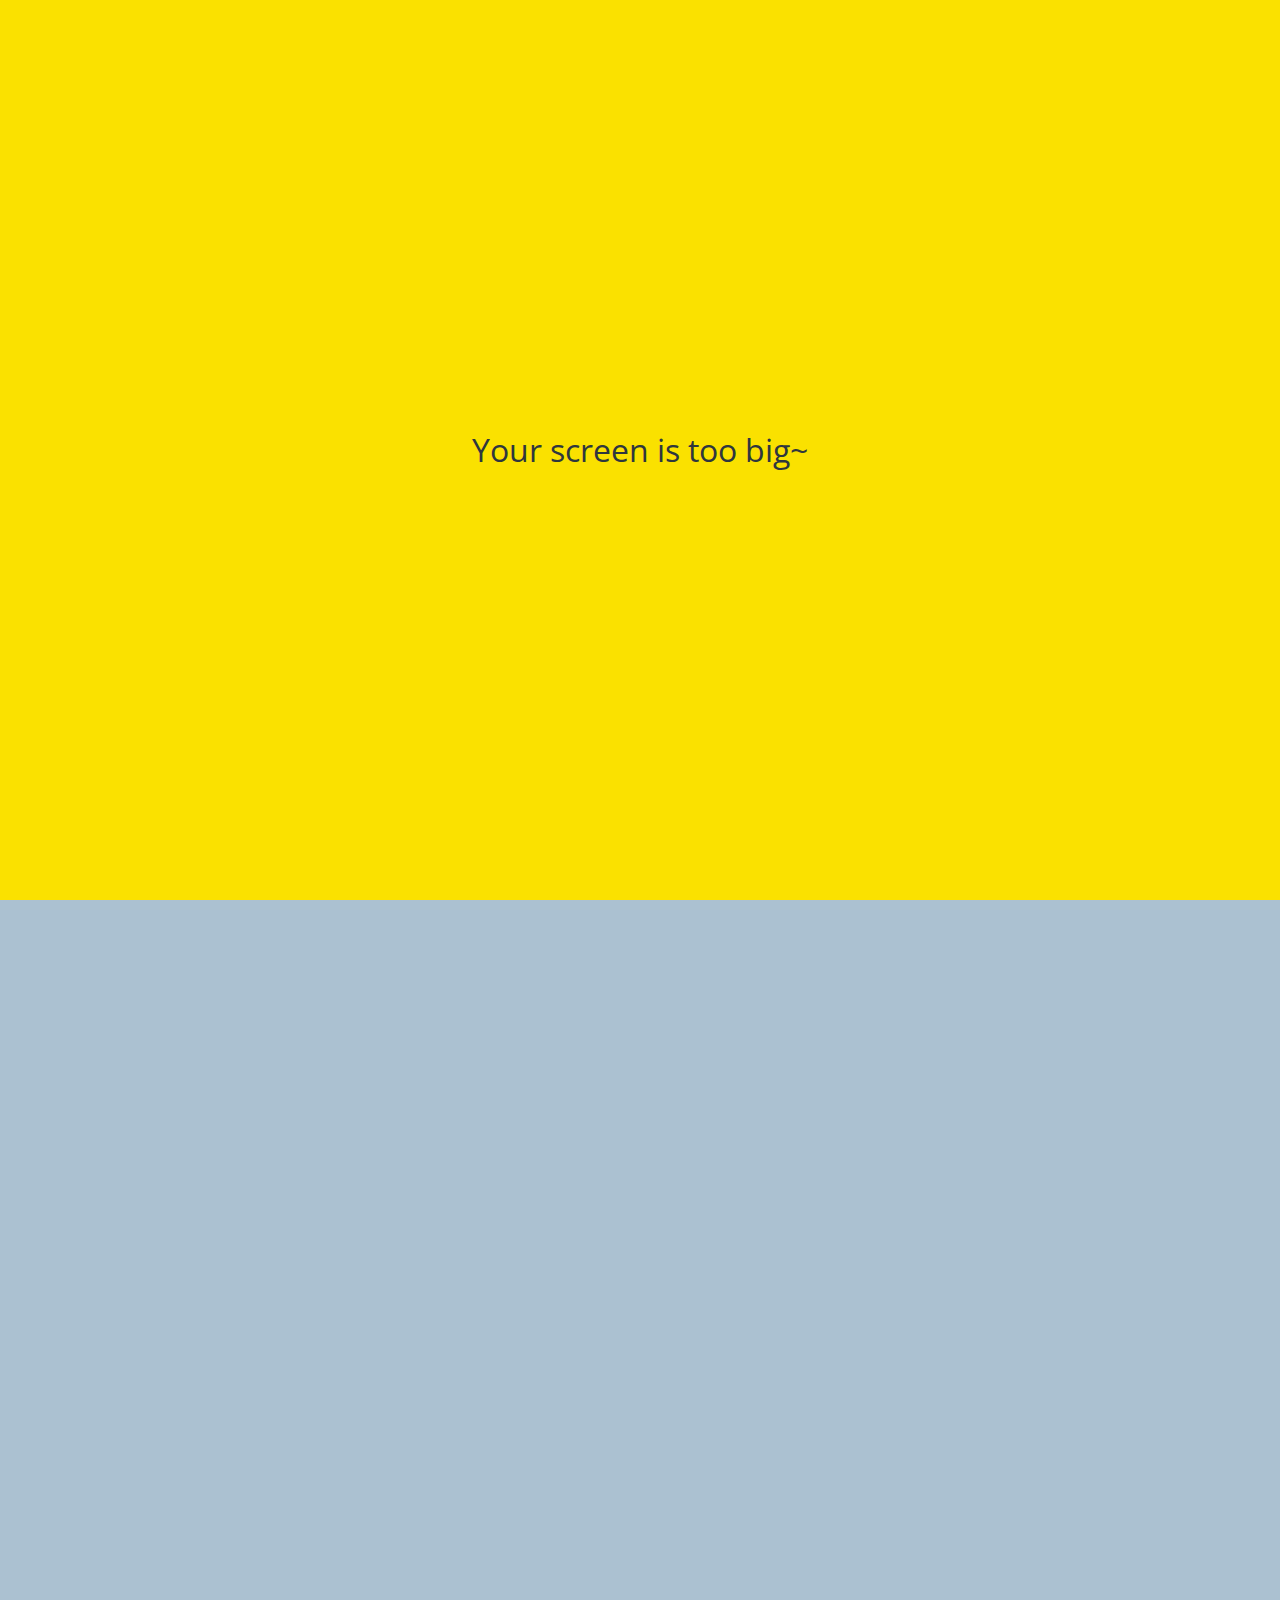
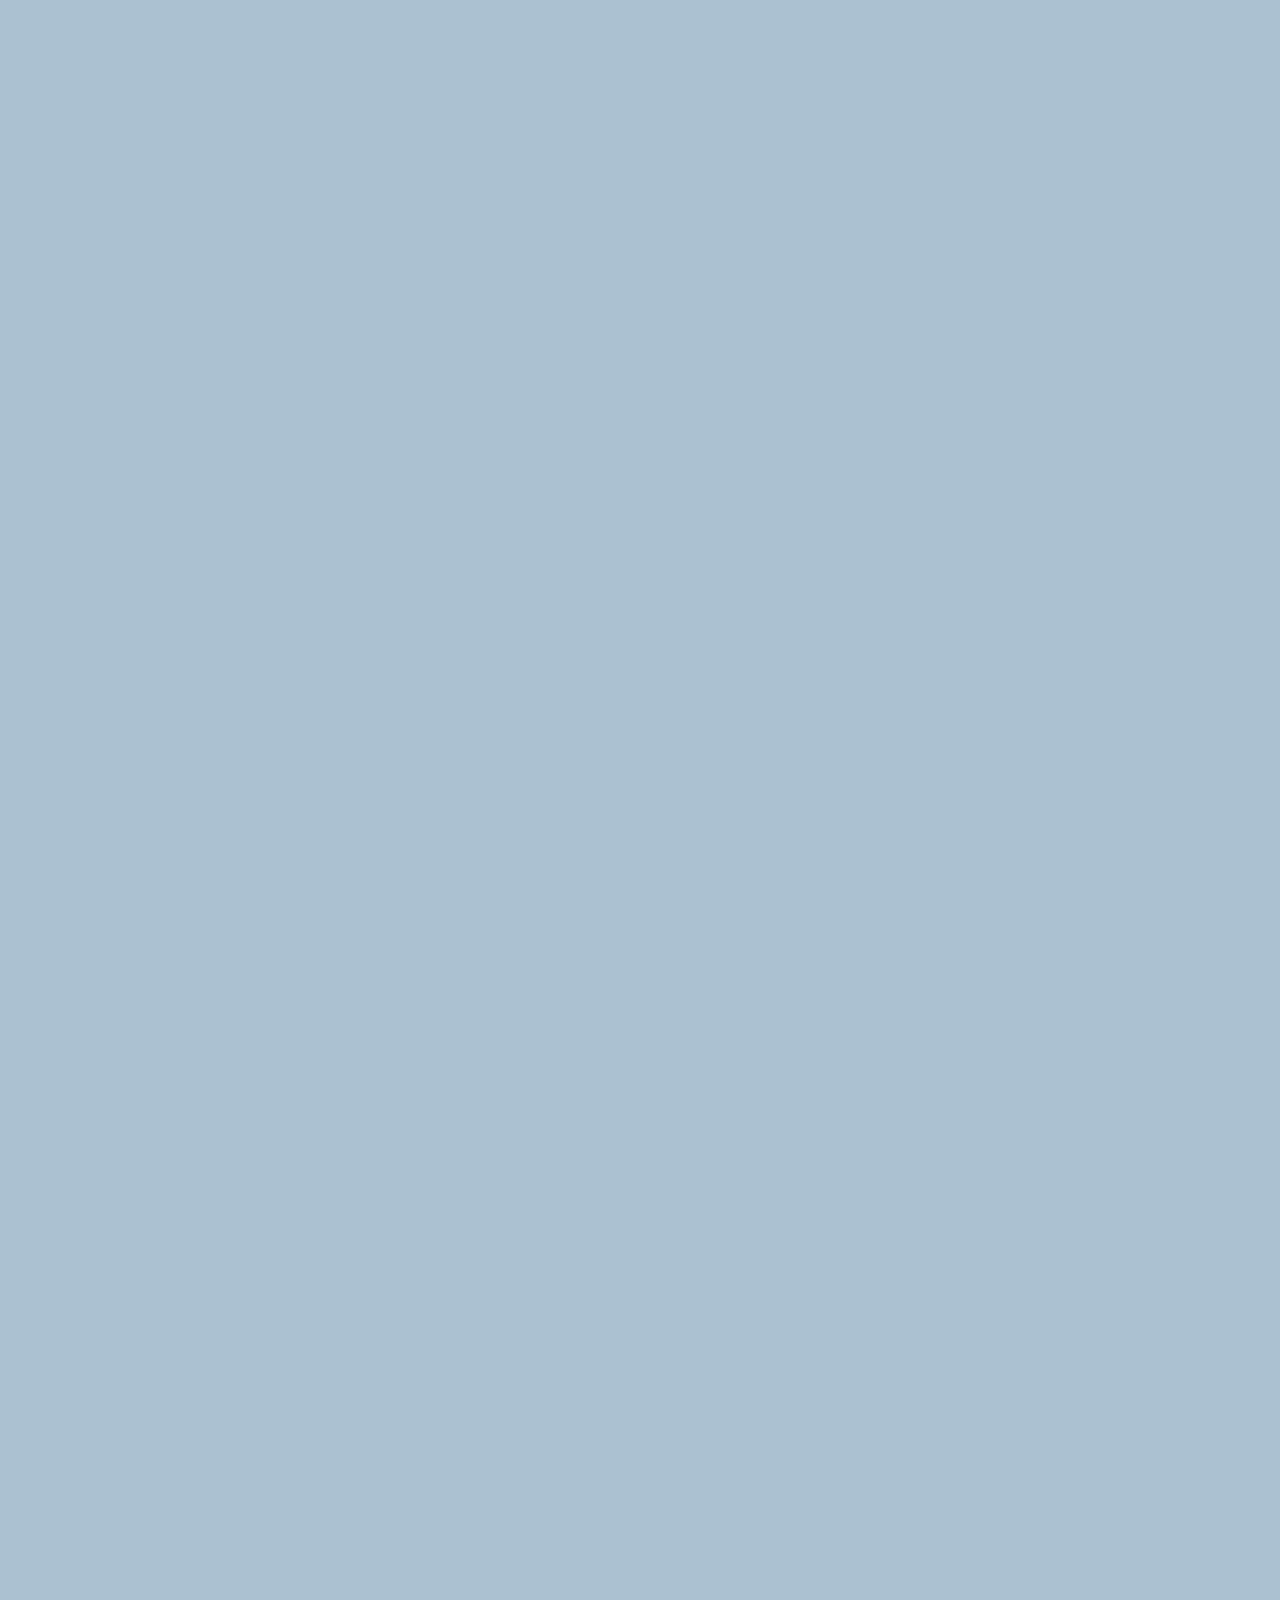
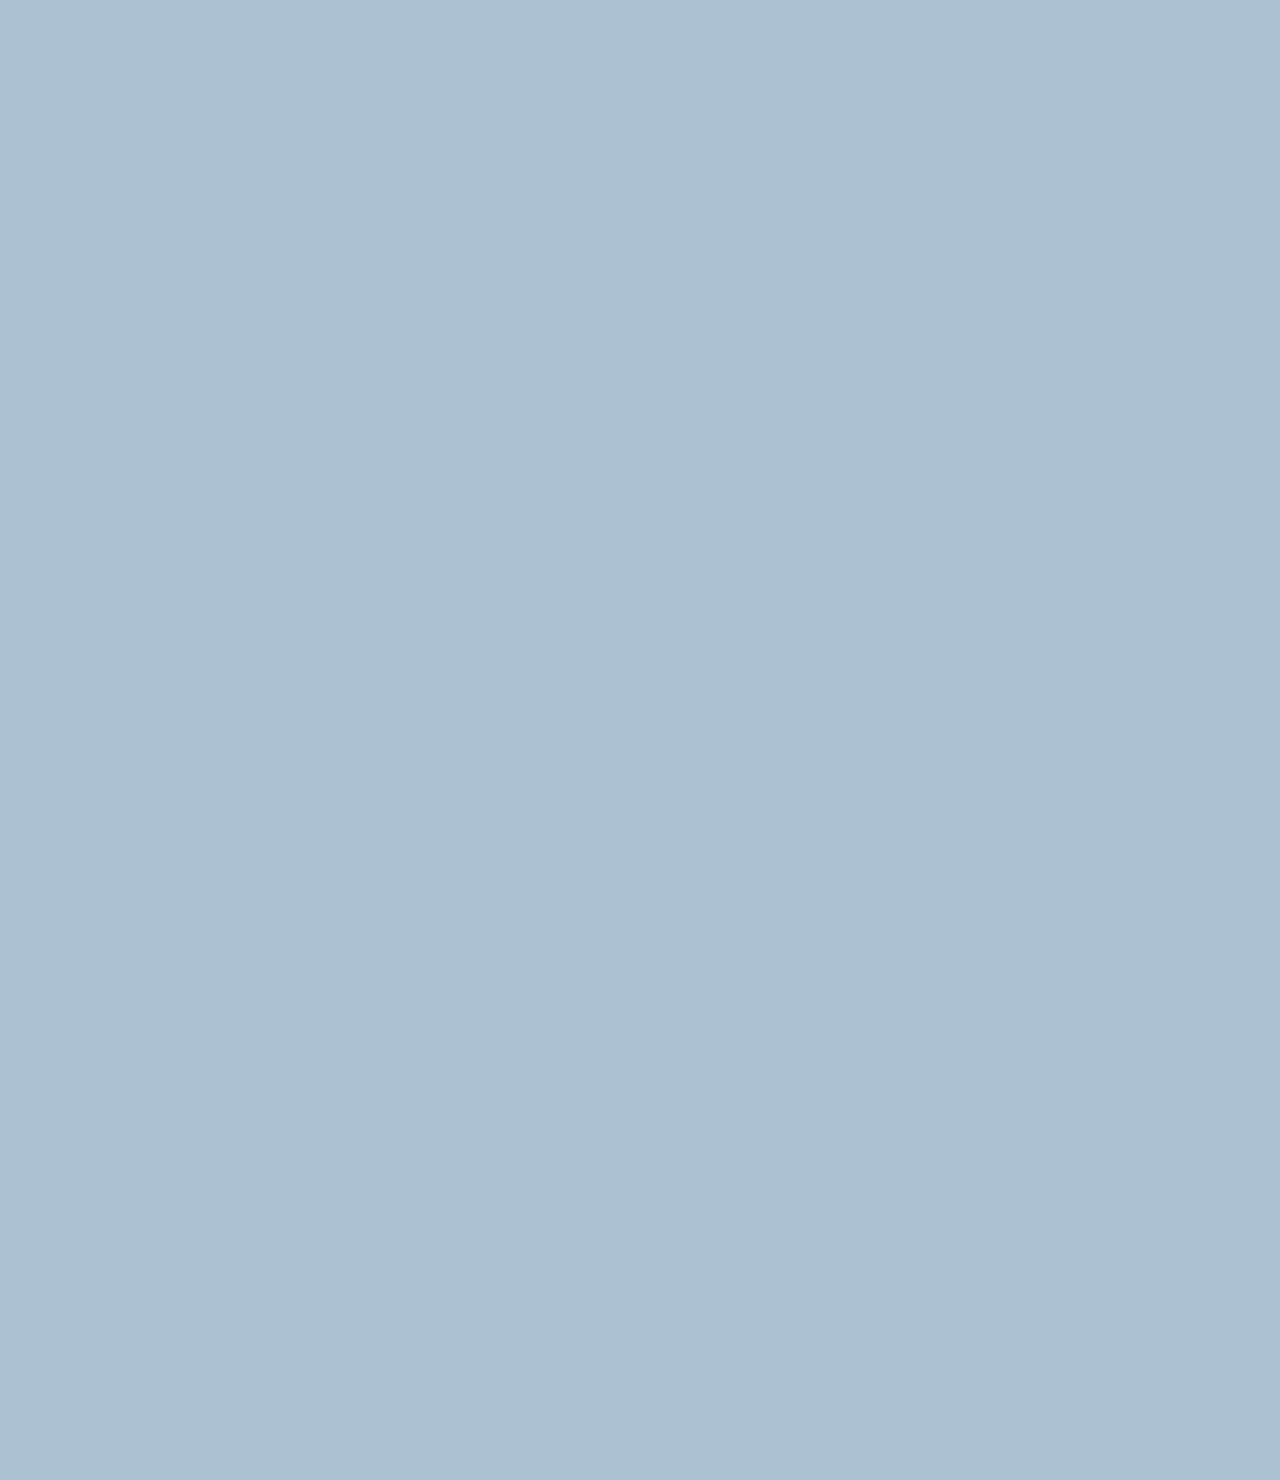
==== chat.html @ 1ae2d1e6 "Pratice" ====
<!DOCTYPE html>
<html lang="en">
<head>
    <link rel="stylesheet" href="css/styles.css" />
    <meta charset="UTF-8">
    <meta http-equiv="X-UA-Compatible" content="IE=edge">
    <meta name="viewport" content="width=device-width, initial-scale=1.0">
    <title>Chat - Kokoa Clone</title>
</head>
<body id="chat-screen">
    <div class="status-bar">
        <div class="status-bar__column">
            <span>No Service</span>
            <i class="fas fa-wifi"></i>
        <!--ICon-->
        </div>
        <div class="status-bar__column">
            <span>18:43</span>
        </div>
        <div class="status-bar__column">
            <span>11%
            </span>
            <i class="fas fa-battery-full fa-lg"></i>
            <i class="fas fa-bolt"></i>
        </div>
    </div>

    <header class="alt-header">
        <div class="alt-header__column">
            <a href="more.html">
            <i class="fas fa-angle-left fa-3x"></i>
        </a>
        </div>
        <div class="alt-header__column">
            <h1 class="alt-header__title">추홍규</h1>
        </div>
        <div class="alt-header__column">
            <span><i class="fas fa-search fa-lg"></i></span>
            <span><i class="fas fa-bars fa-lg"></i></span>
        </div>
    </header>

    <main class="main-screen main-chat">
     <div class="chat__timestamp">
         Tuesday, June 30,2020
     </div>
     <div class="message-row">
         <img src="file:///Users/hongkyuchu/Desktop/Mr_chu_HomePage/img/Photo.JPG">
         <div class="message-row__content">
             <span class="message__author">추홍규</span>
             <div class="message__info">
             <span class="message__bubble">Hi!</span>
             <span class="message__time">21:27</span>
            </div>
         </div>
     </div>

     <div class="message-row message-row--own">
        <div class="message-row__content">
            <div class="message__info">
            <span class="message__bubble">Hi, nice to meey you!</span>
            <span class="message__time">21:27</span>
           </div>
        </div>
    </div>
 
    </main>
    <form class="reply">
        <div class="reply__column">
            <i class="far fa-plus-square fa-lg"></i>
        </div>
        <div class="reply__column">
            <input type="text" placeholder="Write a message...">
            <i class="far fa-smile fa-lg"></i>
            <button>
                <i class="fas fa-arrow-up"></i>
            </button>
        </div>
    </form>
    <div id="no-mobile">
        <span>Your screen is too big~</span>
    </div>

    <script src="https://kit.fontawesome.com/6478f529f2.js"
crossorigin="anonymous"></script>
</body>
</html>
---- css/styles.css ----
@import url("https://fonts.googleapis.com/css2?family=Open+Sans:wght@300;600&display=swap");
@import "reset.css";
@import "variables.css";
/*components*/
@import "components/status-bar.css";
@import "components/nav-bar.css";
@import "components/screen-header.css";
@import "components/user-component.css";
@import "components/badge.css";
@import "components/icon-row.css";
@import "components/alt-screen-header.css";
@import "components/no-mobile.css";
/*Screens */
@import "screens/login.css";
@import "screens/friends.css";
@import "screens/find.css";
@import "screens/more.css";
@import "screens/settings.css";
@import "screens/chat.css";

body {
  color: #2e363e;
  font-family: "Open Sans", sans-serif;
  height: 1000vh;
}
.main-screen {
  padding: 0px var(--horizontal-space);
}

.welcome-header {
  margin-top: 90px 0px;
  text-align: center;
  display: flex;
  flex-direction: column;
  align-items: center;
  font-weight: 600;
}
.welcome-header__title {
  margin-bottom: 40px;
  font-size: 25px;
}
.welcome-header__text {
  width: 60%;
  opacity: 0.7;
  margin-bottom: 20px;
}

#login-form {
  display: flex;
  flex-direction: column;
  margin: 0px 30px;
}

#login-form input {
  border: none;
  padding: 15px 0px;
  font-size: 18px;
  margin-bottom: 25px;
}

#login-form input:not([type="submit"]) {
  border-bottom: 1px solid rgb(0, 0, 0, 0.2);
  transition: border-color 0.3s ease-in-out;
}

#login-form input::placeholder {
  color: rgb(0, 0, 0, 0.4);
}

#login-form input:focus {
  border-color: var(--yellow);
}

#login-form input[type="submit"] {
  background-color: var(--yellow);
  cursor: pointer;
  padding: 20px 0px;
  border-radius: 5px;
}

#login-form a {
  text-align: center;
  text-decoration: none;
  color: inherit;
  font-size: 13px;
}
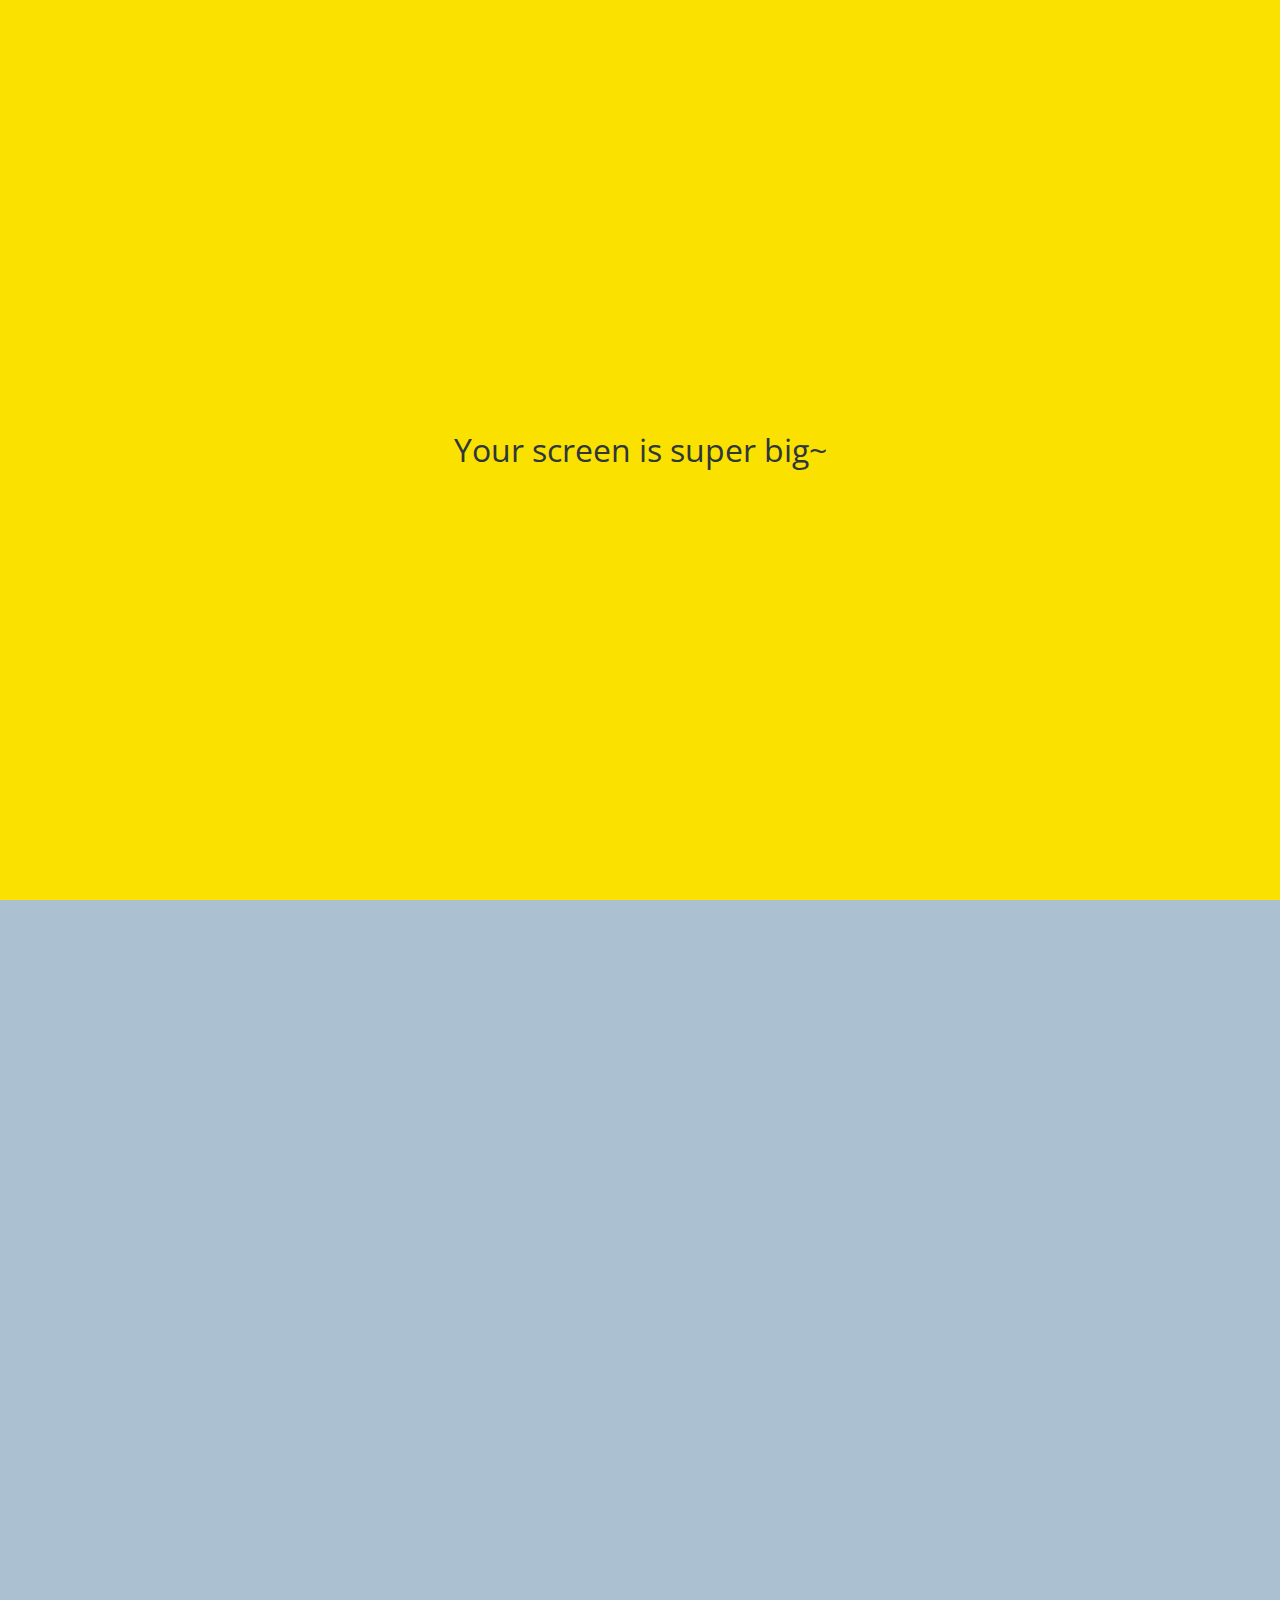
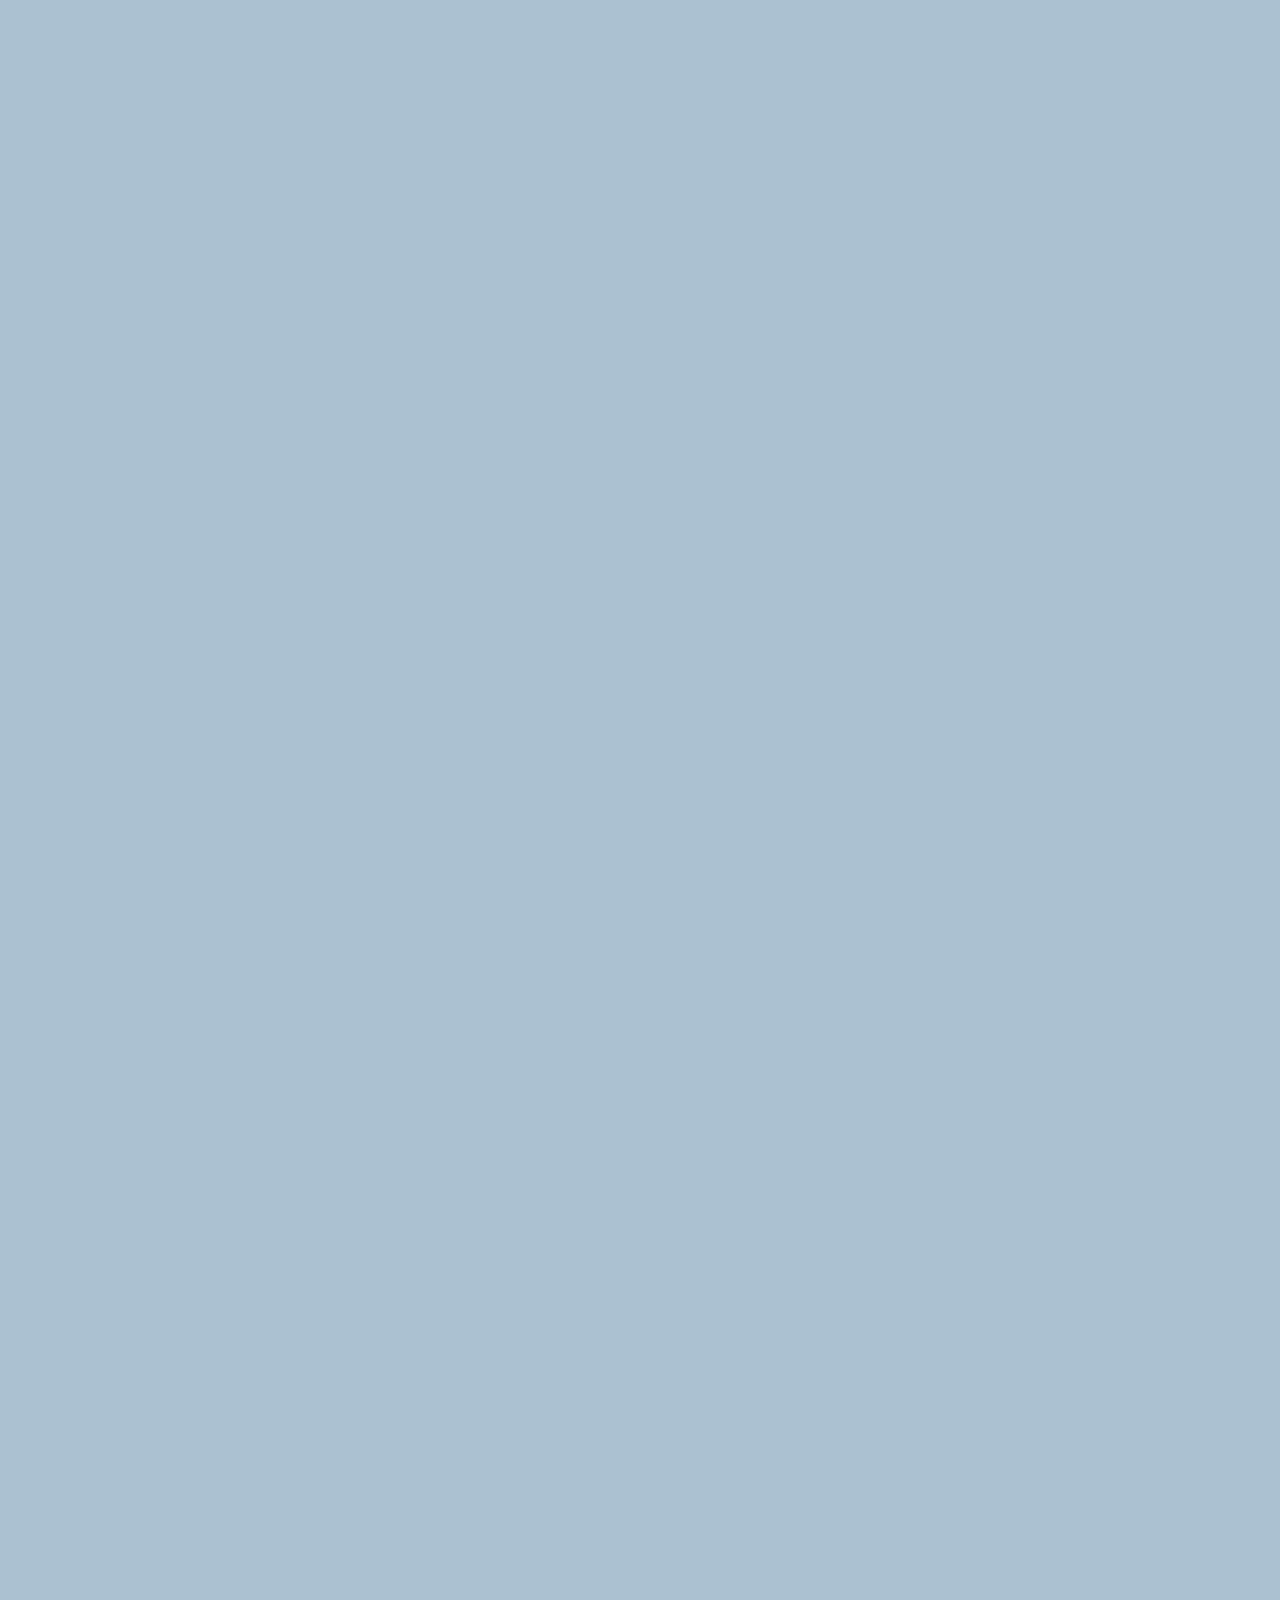
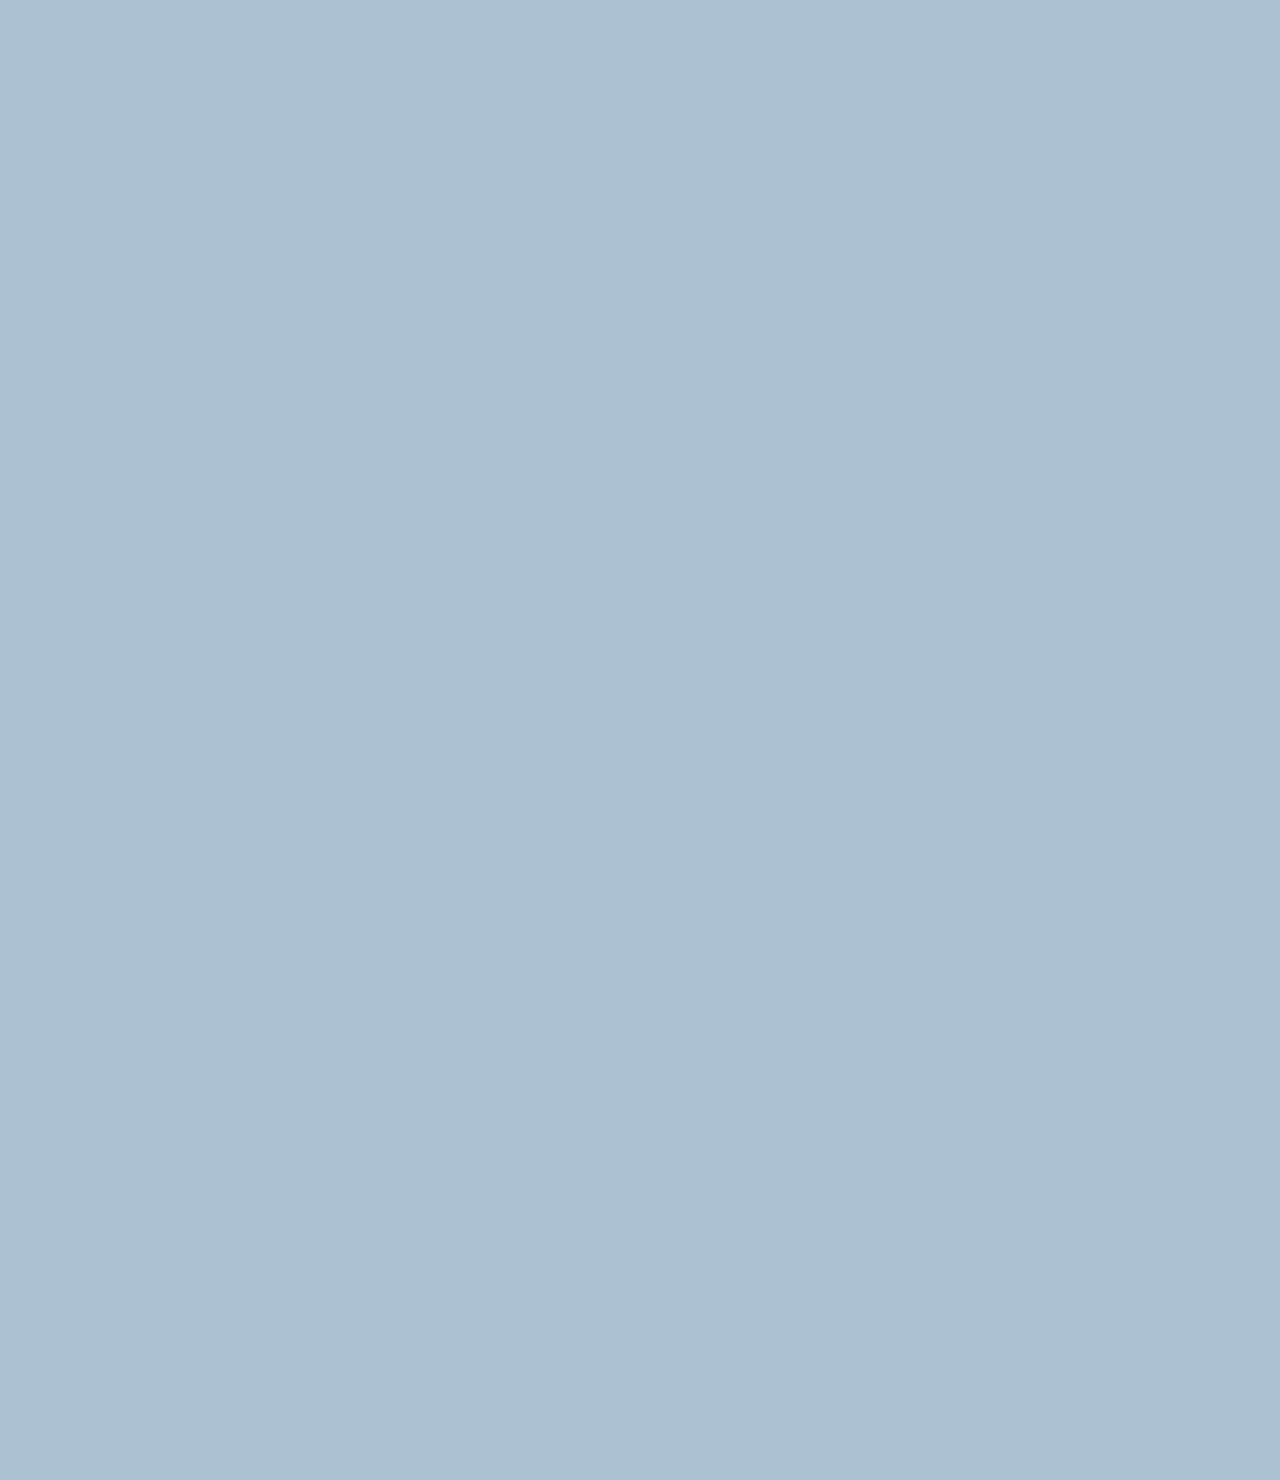
==== commit 2ac20be7: "too > super" ====
--- a/chat.html
+++ b/chat.html
@@ -78,7 +78,7 @@
         </div>
     </form>
     <div id="no-mobile">
-        <span>Your screen is too big~</span>
+        <span>Your screen is super big~</span>
     </div>
 
     <script src="https://kit.fontawesome.com/6478f529f2.js"
